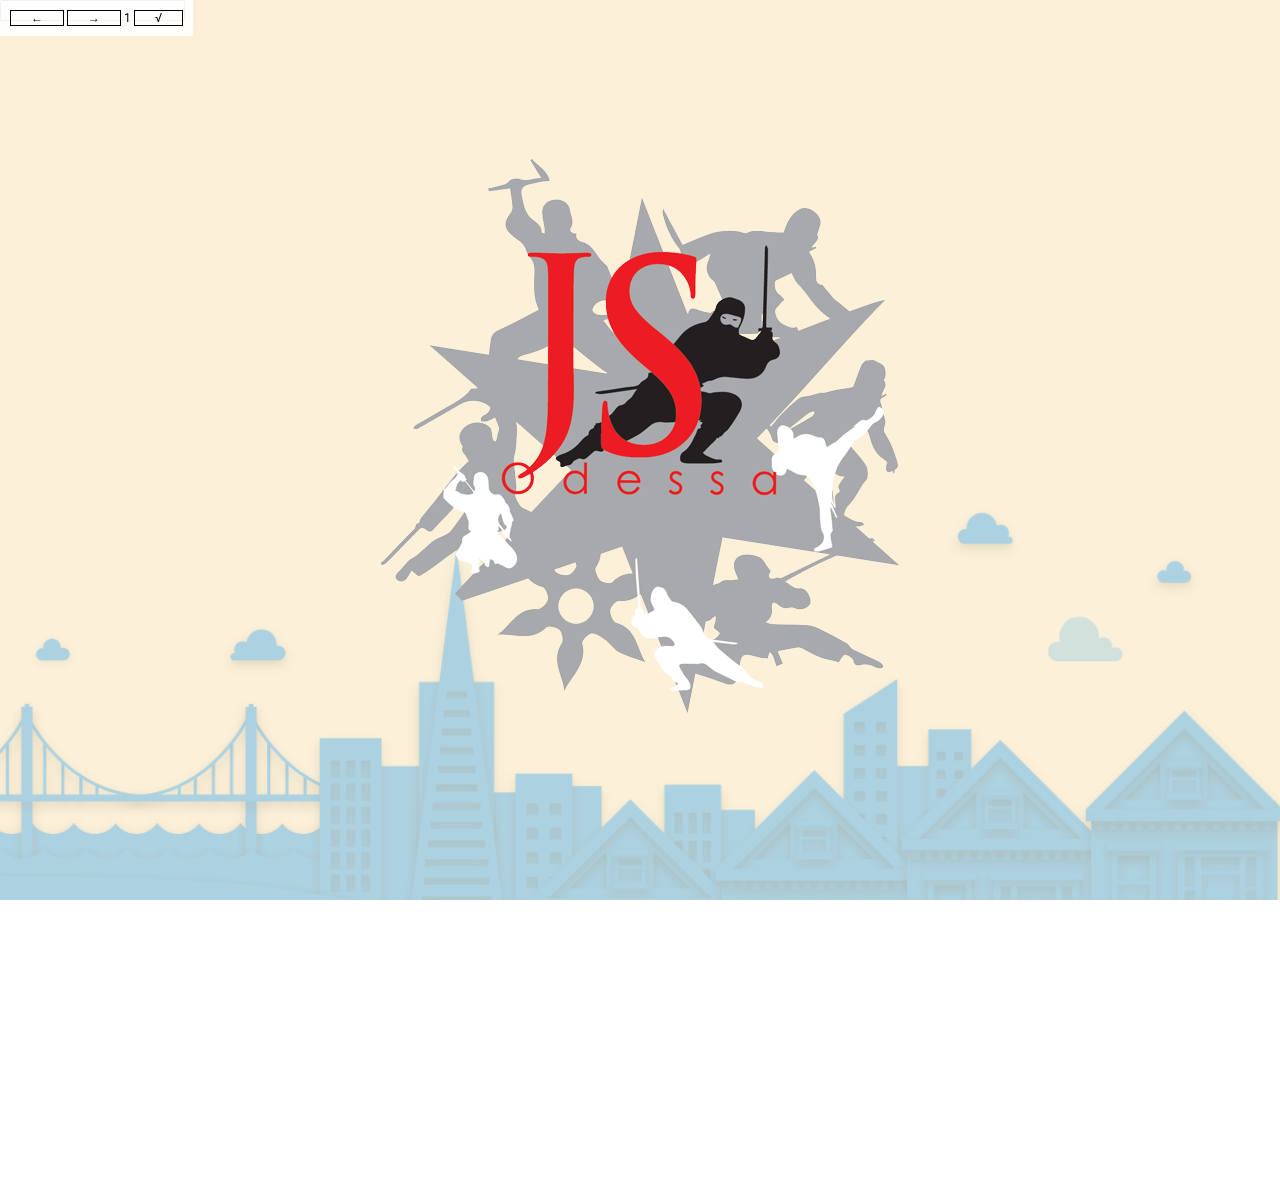
==== index.html @ e2df5f48 "Built web" ====
<!DOCTYPE html><!--
  Copyright (c) 2015, Valentyn Shybanov, olostan@gmail.com. All rights reserved. Use of this source code
  is governed by a BSD-style license that can be found in the LICENSE file.
--><html><head>
    <meta charset="utf-8">
    <meta http-equiv="X-UA-Compatible" content="IE=edge">
    <meta name="viewport" content="width=device-width, initial-scale=1.0">
    <meta name="scaffolded-by" content="https://github.com/google/stagehand">
    <title>Angular 2: Architecture decisions behind it</title>
    <link rel="stylesheet" href="packages/dacsslide/presentation.css">
    <link rel="stylesheet" href="packages/dacsslide/comment.css">
    <link rel="stylesheet" href="styles.css">
    <script async="" src="main.dart.js"></script>
    
</head>

<body presentation-classes="">
  <div class="sf">
  <presentation slides="55" class="hidden">
      <symbol id="odessa"><img src="assets/Odesa_JS_logo_big.png"> </symbol>
      <symbol id="ang2logo"><img src="assets/shield-large@2x.png"></symbol>
      <symbol id="ang2">Angular 2</symbol>
      <symbol id="ang2Title">Architectures behind it</symbol>
      <symbol id="val"><img src="assets/Valentyn_gde_long.jpg"> </symbol>
      <symbol id="val_qr"><img src="assets/olo_qr.svg"> </symbol>
      <symbol id="val_qr2"><img src="assets/ng2arch_qr.svg"> </symbol>
      <symbol id="ang1"><img src="assets/AngularJS-large.png"> </symbol>
      <symbol id="ang1d">Superheroic JavaScript MVW Framework</symbol>
      <symbol id="y2009">2009</symbol>
      <symbol id="lsel">Language</symbol>
      <symbol id="ljs">JS/ES5</symbol>
      <symbol id="ldart">Dart</symbol>
      <symbol id="les6">ES6 (Traceur)</symbol>
      <symbol id="lats">AtScript</symbol>
      <symbol id="lts">TypeScript</symbol>
      <symbol id="ts15"><img src="assets/ts15.png"> </symbol>
      <symbol id="s_es5" track="" sample="samples/sample-es5.js"></symbol>
      <symbol id="s_es5dsl" track="" sample="samples/sample-es5dsl.js"></symbol>
      <symbol id="s_es6" track="" sample="samples/sample-es6.js"></symbol>
      <symbol id="s_es6d" track="" sample="samples/sample-es6d.js"></symbol>
      <symbol id="s_html" track="" sample="samples/sample.html"></symbol>
      <symbol id="no">No</symbol>
      <symbol id="no_ctrl">Controllers</symbol>
      <symbol id="no_pro">Providers</symbol>
      <symbol id="no_srv">Services</symbol>
      <symbol id="no_fac">Factories</symbol>
      <symbol id="classes">Classes</symbol>
      <symbol id="tmpl_sc"><img src="assets/Scary_05.gif"> </symbol>
      <symbol id="tmpl">Template Syntax</symbol>
      <symbol id="tmpl_s" sample="#sample_t"></symbol>
      <symbol id="tmpl_a1" sample="#sample_a1"></symbol>
      <sample id="sample_t"><input [(ng-model)]="name"></sample>
      <sample id="sample_a1"><my-directive a="x"></my-directive></sample>

      <symbol id="tmpl_x">x - ?</symbol>
      <sample id="sample_a2">
<my-directive a="literal"></my-directive>
<my-directive [a]="binding"></my-directive>
<my-directive (a)="expression"></my-directive></sample>
      <symbol id="tmpl_a2" sample="#sample_a2"></symbol>
      <symbol id="tmpl_sow"><img src="assets/so_what.jpg"></symbol>
      <symbol id="tmpl_a2a" sample="samples/sample_a2a.html"></symbol>
      <symbol id="tmpl_a2b" sample="samples/sample_a2b.html"></symbol>
      <symbol id="change">Change Detection</symbol>

      <!--
            http://angular-tips.com/blog/2015/06/why-will-angular-2-rock/
            https://github.com/mhevery/angular-u-app
            https://www.youtube.com/watch?v=aHGmj_fqPLE&feature=share

        some history
            Angular 1: 2009, many new staff appeared
            make it modern
        1. TypeScript/ES6
            Modules
            No Controllers,Providers, Services, Factories -> Classes/Injectables
        2. Template Syntax
            http://victorsavkin.com/post/119943127151/angular-2-template-syntax

        2. Change Detection
        * ZoneJS
        3. Renderer
        4. Routing
        * Animations
      -->

  </presentation>
  </div>


</body></html>
---- packages/dacsslide/presentation.css ----
:host {
  height: 100%;
  width: 100%;
  padding:0;
  margin:0;
  background-color: #55E;
  color: red;
}

controls {
   background-color:rgba(255,255,255,0.2);
   color:black;
   font-size:20px;
   position: absolute;
   left:0;
   top:0;
   padding: 10px;
   -webkit-user-select: none;  
   -moz-user-select: none;    
   -ms-user-select: none;      
   user-select: none;
}
controls > .control {
  border: solid 1px black;
  display:inline-block;
  cursor:pointer;
  padding: 0 20px;
  -webkit-transition: all 0.2s;  
}
controls:hover {
   background-color:rgba(255,255,255,0.9);
}
controls > .control:hover {
  border: solid 1px #00E;
  background-color:rgba(255,250,250,1);
}
::content symbol {
  position: absolute;
  display:inline-block;
}
symbol {
  position: absolute;
  display:inline-block;
}

::content symbol.animated  {
  transition: all 1s;
}
.animated  {
  transition: 1s;
}
.ng-hide {
  display:none;
}
---- packages/dacsslide/comment.css ----
:host { 
  position: fixed;
  bottom: 0;
  background-color: rgba(200,200,200, 0.4);
  font-size: 30px;
  width: 100%;
  text-align: center;
  color: white;
  transform: translateY(200px);
  transition: 1s;
}
:host(.visible) {
  transform: translateY(0px);
}
::content a{
  color: #FF8;
}
---- styles.css ----
@import "https://fonts.googleapis.com/css?family=Roboto";
html, body {
  font-family: 'Roboto', sans-serif;
  height: 100%;
  width: 100%;
  padding: 0;
  margin: 0;
  background-color: #fff;
  perspective: 900px;
  overflow: hidden;
  color: #fff;
  -webkit-font-smoothing: antialiased;
  font-weight: 400;
}
body {
  transition: 1.2s all;
}
.sf {
  width: 100%;
  height: 100%;
  background-image: url("assets/sf-paper.png");
  background-position: bottom;
  background-repeat: no-repeat;
  background-size: contain;
}
.hidden {
  opacity: 0;
}
controls {
  font-size: 12px;
  opacity: 0.3;
}
controls:hover {
  opacity: 1;
}
symbol {
  font-size: 120px;
  transform-style: preserve-3d;
  backface-visibility: hidden;
  opacity: 0;
}
comment {
  background-color: #222;
}
#ang2Title {
  font-size: 55px;
  transform: translateY(190px);
}
#ang2 {
  transform: translateY(60px);
}
#ang2logo {
  transform: translateY(-180px);
}
body.s1 {
  background-color: #fcf1d8;
}
.s1 {
}
.s1 #odessa {
  opacity: 1;
}
body.s2 {
  background-color: #0074C1;
}
.s2 {
}
.s2 #ang2logo {
  opacity: 1;
  transform: translateY(-130px);
}
.s2 #ang2 {
  opacity: 1;
  transform: translateY(110px);
  transition-delay: 0.4s;
}
.s2 #ang2Title {
  opacity: 1;
  transform: translateY(240px);
  transition-delay: 0.6s;
}
.s2 #odessa {
  opacity: 0;
  transform: translateY(300px) rotateX(130deg);
}
#val {
  transform: translateY(-270px) rotateX(-50deg) scaleX(0.5) scaleY(0.5);
  box-shadow: 0 0 95px #000;
}
#val_qr {
  transform: translateX(790px);
}
#val_qr {
}
#val_qr:after {
  content: "http://olostan.name";
  position: absolute;
  font-size: 25px;
  top: -35px;
}
#val_qr2 {
}
#val_qr2:after {
  content: "http://goo.gl/azuBfd";
  position: absolute;
  font-size: 25px;
  top: -35px;
  left: -30px;
}
#val_qr2 {
  transform: translateX(-790px);
}
.s3 {
}
.s3 #ang2logo {
  transform: translateX(-215px) translateY(168px) scaleX(0.35) scaleY(0.35);
}
.s3 #ang2 {
  transform: translateY(160px);
  transition-delay: 0s;
}
.s3 #ang2Title {
  transform: translateY(280px);
  transition-delay: 0s;
}
.s3 #odessa {
  transform: translateY(600px) rotateX(260deg);
}
.s3 #val {
  opacity: 1;
  transform: translateY(-120px) rotateX(0deg) scaleX(0.5) scaleY(0.5);
}
.s3 #val_qr {
  opacity: 1;
  transform: translateX(290px);
  transition-delay: 0.5s;
}
.s3 #val_qr2 {
  opacity: 1;
  transform: translateX(-290px);
  transition-delay: 0.5s;
}
#ang1 {
  transform: translateY(-400px) scaleX(1.7) scaleY(1.7);
}
#ang1d {
  transform: translateY(-400px);
  font-size: 42px;
  color: #000;
}
body.s4 {
  background-color: #EEE;
}
.s4 {
}
.s4 #ang2logo {
  opacity: 0;
  transform: translateX(-215px) translateY(766px) scaleX(0.35) scaleY(0.35);
}
.s4 #ang2 {
  opacity: 0;
  transform: translateY(610px);
}
.s4 #ang2Title {
  opacity: 0;
  transform: translateY(720px);
}
.s4 #odessa {
  transform: translateY(1100px) rotateX(390deg);
}
.s4 #val {
  opacity: 0;
  transform: translateY(430px) rotateX(70deg) scaleX(0.5) scaleY(0.5);
  transition-delay: 0.2s;
}
.s4 #val_qr {
  opacity: 0;
  transform: translateX(290px) translateY(500px) rotateX(70deg);
}
.s4 #val_qr2 {
  opacity: 0;
  transform: translateX(-290px) translateY(500px) rotateX(70deg);
}
.s4 #ang1 {
  opacity: 1;
  transform: translateY(-100px) scaleX(1.7) scaleY(1.7);
  transition-delay: 0.7s;
}
.s4 #ang1d {
  opacity: 1;
  transform: translateY(30px);
  transition-delay: 1.3s;
}
#y2009 {
  font-size: 180px;
  transform: rotateX(120deg);
}
.s5 {
}
.s5 #ang1 {
  transform: translateY(-250px) scaleX(1.7) scaleY(1.7);
  transition-delay: 0s;
}
.s5 #ang1d {
  transform: translateY(-160px);
  transition-delay: 0s;
  color: #888;
}
.s5 #y2009 {
  opacity: 1;
  transform: rotateX(0deg);
  color: #000;
}
.s5 #ang2logo {
  transform: translateX(0px) translateY(766px) scaleX(0.35) scaleY(0.35);
}
.s6 {
}
.s6 #ang1 {
  opacity: 0;
  transform: translateY(-500px) scaleX(1.7) scaleY(1.7);
  transition-delay: 0.3s;
}
.s6 #ang1d {
  opacity: 0;
  transform: translateY(-360px);
}
.s6 #y2009 {
  opacity: 0;
  transform: translateY(-400px) rotateX(0deg);
}
.s6 #ang2logo {
  opacity: 1;
  transform: translateX(0px) translateY(-34px) scaleX(1.35) scaleY(1.35);
}
body.s6 {
  background-color: #0074C1;
}
#lsel {
  transform: rotateX(0deg) rotateY(90deg);
}
.s7 {
}
.s7 #ang2logo {
  transform: translateX(0px) translateY(-34px) rotateX(0deg) rotateY(180deg) scaleX(1.35) scaleY(1.35);
}
.s7 #lsel {
  opacity: 1;
  transform: rotateX(0deg) rotateY(0deg);
  transition-delay: 0.1s;
}
#ljs {
  transform: translateY(500px);
  color: #FF0;
  font-size: 80px;
}
#les6 {
  transform: translateY(500px);
  color: #FF0;
  font-size: 80px;
}
#ldart {
  transform: translateY(500px);
  color: #FF0;
  font-size: 80px;
}
#lts {
  transform: translateY(500px);
  color: #FF0;
  font-size: 80px;
}
.s8 {
}
.s8 #ang2logo {
  opacity: 0;
}
.s8 #lsel {
  transform: translateY(-300px) rotateX(0deg) rotateY(0deg);
  transition-delay: 0s;
}
.s8 #ljs {
  opacity: 1;
  transform: translateY(0px);
}
body.s9 {
  background-color: #44F;
}
.s9 {
}
.s9 #ljs {
  opacity: 0.4;
  transform: translateY(-150px);
}
.s9 #ldart {
  opacity: 1;
  transform: translateY(0px);
}
body.s10 {
  background-color: #449;
}
.s10 {
}
.s10 #ljs {
  opacity: 0.2;
  transform: translateY(-200px);
}
.s10 #ldart {
  opacity: 0.4;
  transform: translateY(-120px);
}
.s10 #les6 {
  opacity: 1;
  transform: translateY(0px);
}
body.s11 {
  background-color: #444;
}
.s11 {
}
.s11 #ljs {
  opacity: 0.05;
  transform: translateY(-230px);
}
.s11 #ldart {
  opacity: 0.1;
  transform: translateY(-170px);
}
.s11 #les6 {
  opacity: 0.4;
  transform: translateY(-120px);
}
.s11 #lts {
  opacity: 1;
  transform: translateY(0px);
}
#ts15 {
  transform: scaleX(0.1) scaleY(0.1);
}
.s12 {
}
.s12 #lsel {
  transform: translateY(-600px) rotateX(0deg) rotateY(0deg);
  transition-delay: 0.4s;
}
.s12 #ljs {
  opacity: 0;
  transform: translateY(-460px);
  transition-delay: 0.2s;
}
.s12 #ldart {
  opacity: 0;
  transform: translateY(-420px);
  transition-delay: 0.2s;
}
.s12 #les6 {
  opacity: 0;
  transform: translateY(-440px);
  transition-delay: 0s;
}
.s12 #lts {
  transform: translateY(-300px);
  transition-delay: 0.6s;
}
.s12 #ts15 {
  opacity: 1;
  transform: scaleX(1.1) scaleY(1.1);
  transition-delay: 0.6s;
}
#s_es5 {
  transform: translateY(300px) rotateX(-80deg);
}
#s_es5dsl {
  transform: translateY(300px) rotateX(-80deg);
}
#s_es6 {
  transform: translateY(300px) rotateX(-80deg);
}
#s_es6d {
  transform: translateY(300px) rotateX(-80deg);
}
#s_html {
  transform: translateY(300px) rotateX(-80deg);
  width: 800px;
  word-wrap: break-word;
}
.s13 {
}
.s13 #ts15 {
  opacity: 0;
  transform: scaleX(0.20000000000000007) scaleY(0.20000000000000007);
  transition-delay: 0s;
}
.s13 #s_es5 {
  opacity: 1;
  transform: translateY(0px) rotateX(0deg);
}
.s14 {
}
.s14 #s_es5 {
  opacity: 0;
  transform: translateY(-300px) rotateX(80deg);
}
.s14 #s_es5dsl {
  opacity: 1;
  transform: translateY(0px) rotateX(0deg);
}
.s15 {
}
.s15 #s_es5dsl {
  opacity: 0;
  transform: translateY(-300px) rotateX(80deg);
}
.s15 #s_es6 {
  opacity: 1;
  transform: translateY(0px) rotateX(0deg);
}
.s16 {
}
.s16 #s_es6 {
  opacity: 0;
  transform: translateY(-300px) rotateX(80deg);
}
.s16 #s_es6d {
  opacity: 1;
  transform: translateY(0px) rotateX(0deg);
}
.s17 {
}
.s17 #s_es6d {
  opacity: 0;
  transform: translateY(-300px) rotateX(80deg);
}
.s17 #s_html {
  opacity: 1;
  transform: translateY(0px) rotateX(0deg);
}
#no {
  transform: translateX(-200px) translateY(500px) scaleX(0.5) scaleY(2);
  color: #f00;
  font-size: 200px;
  text-transform: uppercase;
}
#no_ctrl {
  transform: translateX(80px) translateY(390px);
  color: #fff;
  font-size: 70px;
}
#no_pro {
  transform: translateX(58px) translateY(460px);
  color: #fff;
  font-size: 70px;
}
#no_srv {
  transform: translateX(40px) translateY(540px);
  color: #fff;
  font-size: 70px;
}
#no_fac {
  transform: translateX(55px) translateY(620px);
  color: #fff;
  font-size: 70px;
}
.s18 {
}
.s18 #s_html {
  opacity: 0;
  transform: translateY(-300px) rotateX(80deg);
}
.s18 #no {
  opacity: 1;
  transform: translateX(-200px) translateY(-40px) scaleX(0.5) scaleY(2);
}
.s18 #no_ctrl {
  opacity: 1;
  transform: translateX(80px) translateY(-155px);
  transition-delay: 0.2s;
}
.s18 #no_pro {
  opacity: 1;
  transform: translateX(58px) translateY(-85px);
  transition-delay: 0.4s;
}
.s18 #no_srv {
  opacity: 1;
  transform: translateX(40px) translateY(-5px);
  transition-delay: 0.8s;
}
.s18 #no_fac {
  opacity: 1;
  transform: translateX(55px) translateY(75px);
  transition-delay: 1.2s;
}
#classes {
  font-size: 140px;
  color: #008000;
  transform: translateY(300px);
  text-shadow: 0 0 20px #ff0;
}
.s19 {
}
.s19 #classes {
  opacity: 1;
  transform: translateY(200px);
}
#tmpl {
  transform: translateY(500px);
  color: #FF0;
  font-size: 80px;
}
.s20 {
}
.s20 #classes {
  opacity: 0;
  transform: translateY(-300px);
  transition-delay: 0.7s;
}
.s20 #no {
  opacity: 0;
  transform: translateX(-200px) translateY(-580px) scaleX(0.5) scaleY(2);
}
.s20 #no_ctrl {
  opacity: 0;
  transform: translateX(80px) translateY(-700px);
  transition-delay: 0.1s;
}
.s20 #no_pro {
  opacity: 0;
  transform: translateX(58px) translateY(-630px);
  transition-delay: 0.2s;
}
.s20 #no_srv {
  opacity: 0;
  transform: translateX(40px) translateY(-550px);
  transition-delay: 0.4s;
}
.s20 #no_fac {
  opacity: 0;
  transform: translateX(55px) translateY(-470px);
  transition-delay: 0.6s;
}
.s20 #lts {
  opacity: 0;
  transform: translateY(-600px);
}
.s20 #tmpl {
  opacity: 1;
  transform: translateY(0px);
}
.s21 {
}
.s21 #tmpl {
  transform: translateY(-290px);
}
.s21 #tmpl_sc {
  opacity: 1;
}
.s21 #tmpl_s {
  opacity: 1;
  transform: translateY(170px);
}
#tmpl_a1 {
  transform: translateY(300px) rotateX(-80deg);
}
#tmpl_a2 {
  transform: translateY(300px) rotateX(-80deg);
}
#tmpl_a1 pre {
  font-size: 30px;
}
#tmpl_x {
  transform: translateY(500px);
}
.s22 {
}
.s22 #tmpl_sc {
  opacity: 0;
  transform: translateY(500px) rotateX(90deg);
}
.s22 #tmpl_s {
  opacity: 0;
  transform: translateY(370px) rotateX(90deg);
}
.s22 #tmpl_a1 {
  opacity: 1;
  transform: translateY(-100px) rotateX(0deg);
}
.s22 #tmpl_x {
  opacity: 1;
  transform: translateY(50px);
  transition-delay: 0.6s;
}
.s23 {
}
.s23 #tmpl_a1 {
  opacity: 0;
  transform: translateY(-400px) rotateX(80deg);
}
.s23 #tmpl_x {
  opacity: 0;
  transform: translateY(-250px) rotateX(80deg);
}
.s23 #tmpl_a2 {
  opacity: 1;
  transform: translateY(-100px) rotateX(0deg);
}
#tmpl_sow {
  transform: rotateX(0deg) rotateY(0deg) rotateZ(-900deg) scaleX(0.2) scaleY(0.2);
}
.s24 {
}
.s24 #tmpl_sow {
  opacity: 1;
  transform: rotateX(0deg) rotateY(0deg) rotateZ(0deg) scaleX(1.0) scaleY(1.0);
}
#tmpl_a2a {
  transform: translateX(-500px) translateY(-50px);
}
#tmpl_a2b {
  transform: translateX(500px) translateY(-50px);
}
.s25 {
}
.s25 #tmpl_sow {
  opacity: 0;
  transform: translateY(-500px) rotateX(0deg) rotateY(0deg) rotateZ(0deg) scaleX(1.0) scaleY(1.0);
}
.s25 #tmpl_a2 {
  opacity: 0;
  transform: translateY(-500px) rotateX(0deg);
}
.s25 #tmpl_a2a {
  opacity: 1;
  transform: translateX(-200px) translateY(-50px);
}
.s25 #tmpl_a2b {
  opacity: 1;
  transform: translateX(200px) translateY(-50px);
}
#change {
  transform: translateY(500px);
  color: #FF0;
  font-size: 80px;
}
.s26 {
}
.s26 #tmpl_a2a {
  opacity: 0;
  transform: translateX(-500px) translateY(-50px) rotateX(0deg) rotateY(90deg);
}
.s26 #tmpl_a2b {
  opacity: 0;
  transform: translateX(500px) translateY(-50px) rotateX(0deg) rotateY(-90deg);
}
.s26 #tmpl {
  opacity: 0;
  transform: translateY(-790px);
}
.s26 #change {
  opacity: 1;
  transform: translateY(0px);
}
pre {
  font-size: 20px;
  padding: 40px;
  outline: solid 5px #aaa;
}
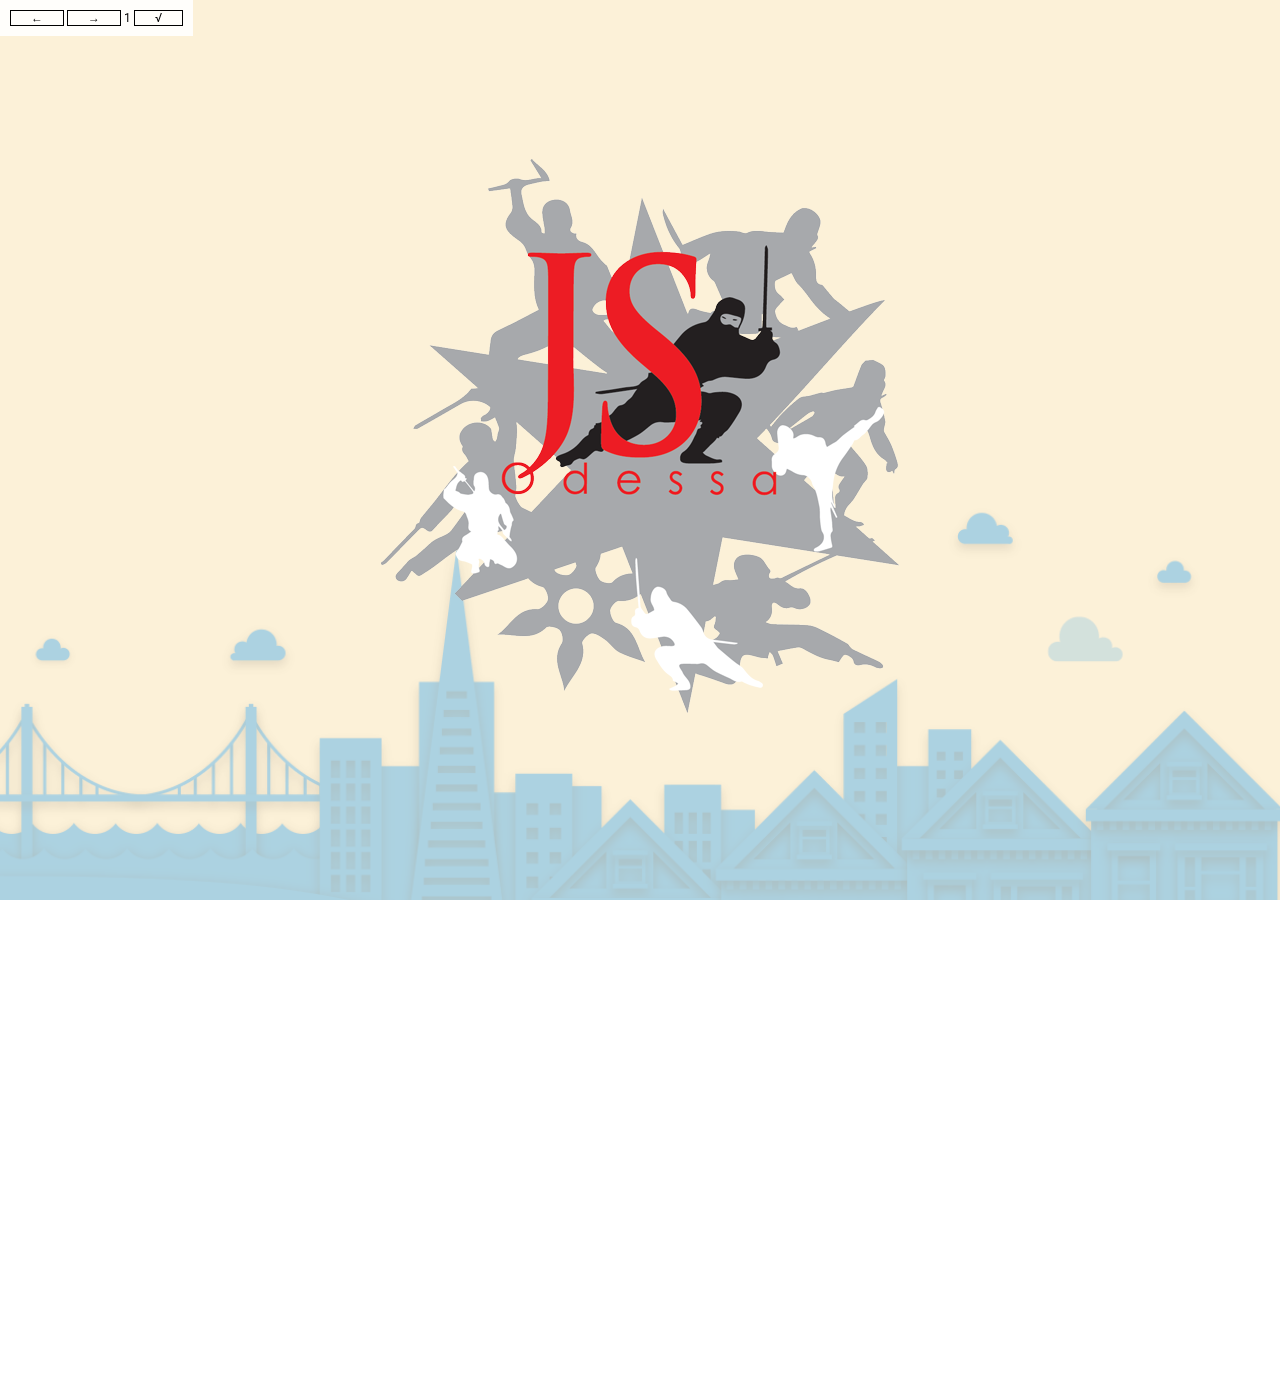
==== commit 9b8979a4: "Built web" ====
--- a/index.html
+++ b/index.html
@@ -62,6 +62,37 @@
       <symbol id="tmpl_a2a" sample="samples/sample_a2a.html"></symbol>
       <symbol id="tmpl_a2b" sample="samples/sample_a2b.html"></symbol>
       <symbol id="change">Change Detection</symbol>
+      <symbol id="change_d"><img src="assets/change_det.png"></symbol>
+      <symbol id="change_d2"><img src="assets/change_det2.png"></symbol>
+      <symbol id="change_imm">Immutable objects</symbol>
+      <symbol id="change_imm_d">If a component depends only on its bindings, and the bindings are immutable, then this component can change if and only if <u>one of its bindings changes</u>.</symbol>
+      <symbol id="change_obs">Observable objects</symbol>
+      <symbol id="change_obs_d">If a component depends only on its bindings, and the bindings are observable, then this component can change if and only if <u>one of its bindings emits an event.</u> </symbol>
+      <symbol id="change_obs_s" sample="samples/obs.js"></symbol>
+      <symbol id="change_obs1"><img src="assets/change_obs.png"></symbol>
+      <symbol id="change_obs2"><img src="assets/change_obs2.png"></symbol>
+      <symbol id="change_obs2"><img src="assets/change_obs2.png"></symbol>
+      <symbol id="z_apply" sample="#s_apply"></symbol>
+      <sample id="s_apply">$apply()</sample>
+      <symbol id="z_no">X</symbol>
+      <symbol id="z_zone"><img src="assets/zone.jpg"> </symbol>
+      <symbol id="z_zone_t">Zone.js</symbol>
+      <symbol id="z_zone_s" sample="samples/zone.js"></symbol>
+      <symbol id="r_t">Rendering</symbol>
+      <symbol id="r_d"><img src="assets/rend_d.png"></symbol>
+      <symbol id="r_1">Server-side rendering</symbol>
+      <symbol id="r_2">Native mobile apps</symbol>
+      <symbol id="r_3">App code run in <b>Web Workers</b></symbol>
+      <symbol id="r_m">Clearer separation of application logic from the graphical aspects of the application.</symbol>
+      <symbol id="ro">Routing</symbol>
+      <symbol id="ro_i"><img src="assets/router.jpg"> </symbol>
+      <symbol id="ro_s" sample="samples/route_s1.js"></symbol>
+      <symbol id="ro_h" sample="samples/router.html"></symbol>
+      <symbol id="ro_a1">Works with Angular 1.x!</symbol>
+      <symbol id="g_a">And...</symbol>
+      <symbol id="g_g">Guess what!</symbol>
+      <symbol id="g_u">You can play with all these things right now!</symbol>
+      <symbol id="g_pl"><iframe src="http://plnkr.co/edit/tpl:BrUl7z1vvZBGWBfSGS8D?p=preview"></iframe></symbol>
 
       <!--
             http://angular-tips.com/blog/2015/06/why-will-angular-2-rock/
@@ -82,6 +113,9 @@
         3. Renderer
         4. Routing
         * Animations
+
+            mobile app: https://github.com/NativeScript/nativescript-angular
+
       -->
 
   </presentation>
--- a/styles.css
+++ b/styles.css
@@ -23,6 +23,9 @@
   background-repeat: no-repeat;
   background-size: contain;
 }
+sample {
+  display: none;
+}
 .hidden {
   opacity: 0;
 }
@@ -659,6 +662,476 @@
   opacity: 1;
   transform: translateY(0px);
 }
+#change_d {
+  transform: translateY(600px);
+}
+#change_imm {
+  transform: translateX(-200px) translateY(-270px);
+  color: #000;
+  font-size: 28px;
+  text-shadow: 0 0 15px #ff0;
+}
+#change_obs {
+  transform: translateY(270px);
+  color: #fff;
+  font-size: 56px;
+  text-shadow: 0 0 15px #ff0;
+}
+.s27 {
+}
+.s27 #change {
+  opacity: 0;
+  transform: translateY(-300px);
+}
+.s27 #change_d {
+  opacity: 1;
+  transform: translateY(0px);
+}
+.s27 #change_imm {
+  opacity: 1;
+}
+.s28 {
+}
+.s28 #change_d {
+  opacity: 0;
+}
+.s28 #change_d2 {
+  opacity: 1;
+}
+#change_imm_d {
+  color: #fff;
+  font-size: 28px;
+  width: 600px;
+  text-align: center;
+  transform: translateY(200px);
+}
+#change_obs_d {
+  color: #fff;
+  font-size: 28px;
+  width: 600px;
+  text-align: center;
+  transform: translateY(200px);
+}
+#change_imm_d u, #change_obs_d u {
+  color: #ff0;
+}
+.s29 {
+}
+.s29 #change_d2 {
+  opacity: 0;
+  transform: translateY(-300px) rotateX(90deg);
+}
+.s29 #change_imm {
+  transform: translateX(0px) translateY(-170px) scaleX(1.8) scaleY(1.8);
+  color: #fff;
+}
+.s29 #change_imm_d {
+  opacity: 1;
+  transform: translateY(0px);
+  transition-delay: 0.4s;
+}
+.s30 {
+}
+.s30 #change_imm {
+  opacity: 0;
+  transform: translateX(0px) translateY(-470px) scaleX(1.8) scaleY(1.8);
+  transition-delay: 0.2s;
+}
+.s30 #change_imm_d {
+  opacity: 0;
+  transform: translateY(-300px);
+  transition-delay: 0s;
+}
+.s30 #change_obs {
+  opacity: 1;
+  transform: translateY(-180px);
+}
+.s30 #change_obs_d {
+  opacity: 1;
+  transform: translateY(-50px);
+}
+.s31 {
+}
+.s31 #change_obs_d {
+  opacity: 0;
+}
+.s31 #change_obs_s {
+  opacity: 1;
+}
+.s32 {
+}
+.s32 #change_obs {
+  opacity: 0;
+}
+.s32 #change_obs1 {
+  opacity: 1;
+}
+.s32 #change_obs_s {
+  opacity: 0;
+}
+.s33 {
+}
+.s33 #change_obs1 {
+  opacity: 0;
+}
+.s33 #change_obs2 {
+  opacity: 1;
+}
+.s34 {
+}
+.s34 #change_obs1 {
+  opacity: 1;
+}
+.s34 #change_obs2 {
+  opacity: 0;
+}
+#z_apply pre {
+  font-size: 100px;
+}
+#z_apply {
+  transform: translateY(400px);
+}
+.s35 {
+}
+.s35 #change_obs1 {
+  opacity: 0;
+  transform: translateY(-200px) rotateX(90deg);
+}
+.s35 #z_apply {
+  opacity: 1;
+  transform: translateY(0px);
+}
+#z_no {
+  color: #f00;
+  font-size: 420px;
+}
+.s36 {
+}
+.s36 #z_no {
+  opacity: 1;
+}
+#z_zone {
+  box-shadow: 0 0 20px #000;
+  line-height: 0;
+  transform: translateY(100px);
+}
+#z_zone_t {
+  text-shadow: 0 0 30px #000;
+  transform: translateY(300px);
+}
+.s37 {
+}
+.s37 #z_no {
+  opacity: 0;
+}
+.s37 #z_apply {
+  opacity: 0;
+}
+.s37 #z_zone {
+  opacity: 1;
+  transform: translateY(0px);
+}
+.s37 #z_zone_t {
+  opacity: 1;
+  transform: translateY(0px);
+}
+#z_zone_s {
+  transform: rotateX(0deg) rotateY(-90deg);
+}
+.s38 {
+}
+.s38 #z_zone {
+  opacity: 0;
+  transform: translateY(0px) rotateX(0deg) rotateY(90deg);
+  transition-delay: 0.2s;
+}
+.s38 #z_zone_t {
+  opacity: 0;
+  transform: translateY(0px) rotateX(0deg) rotateY(90deg);
+}
+.s38 #z_zone_s {
+  opacity: 1;
+  transform: rotateX(0deg) rotateY(0deg);
+  transition-delay: 0.5s;
+}
+#r_t {
+  transform: translateY(270px);
+  color: #fff;
+  font-size: 92px;
+  text-shadow: 0 0 15px #444;
+}
+.s39 {
+}
+.s39 #z_zone_s {
+  opacity: 0;
+  transform: rotateX(0deg) rotateY(90deg);
+  transition-delay: 0s;
+}
+.s39 #r_t {
+  opacity: 1;
+  transform: translateY(0px);
+}
+body.s39 {
+  background-color: #999;
+}
+#r_d {
+  transform: translateY(300px) rotateX(-60deg) scaleX(0.4) scaleY(0.4);
+  line-height: 0;
+  box-shadow: 0 0 60px #000;
+}
+.s40 {
+}
+.s40 #r_t {
+  transform: translateY(-300px);
+  transition-delay: 0.2s;
+}
+.s40 #r_d {
+  opacity: 1;
+  transform: translateY(0px) rotateX(0deg) scaleX(0.4) scaleY(0.4);
+}
+#r_1 {
+  font-size: 40px;
+  background-color: rgba(0, 0, 0, 0.2);
+  padding: 20px;
+  transform: translateY(400px);
+}
+#r_2 {
+  font-size: 40px;
+  background-color: rgba(0, 0, 0, 0.2);
+  padding: 20px;
+  transform: translateY(400px);
+}
+#r_3 {
+  font-size: 40px;
+  background-color: rgba(0, 0, 0, 0.2);
+  padding: 20px;
+  transform: translateY(400px);
+}
+.s41 {
+}
+.s41 #r_d {
+  opacity: 0;
+  transform: translateY(-300px) rotateX(0deg) scaleX(0.30000000000000004) scaleY(0.0);
+}
+.s41 #r_1 {
+  opacity: 1;
+  transform: translateY(0px);
+}
+.s42 {
+}
+.s42 #r_1 {
+  opacity: 0.3;
+  transform: translateY(-100px);
+}
+.s42 #r_2 {
+  opacity: 1;
+  transform: translateY(0px);
+}
+.s43 {
+}
+.s43 #r_1 {
+  opacity: 0.1;
+  transform: translateY(-180px);
+}
+.s43 #r_2 {
+  opacity: 0.3;
+  transform: translateY(-100px);
+}
+.s43 #r_3 {
+  opacity: 1;
+  transform: translateY(0px);
+}
+#r_m {
+  font-size: 60px;
+  width: 600px;
+  text-align: center;
+  color: #ff0;
+  text-shadow: 0 0 30px #fff;
+  transform: scaleX(0.2) scaleY(0.2);
+}
+.s44 {
+}
+.s44 #r_1 {
+  opacity: 0;
+  transform: translateY(-260px);
+}
+.s44 #r_2 {
+  opacity: 0;
+  transform: translateY(-200px);
+}
+.s44 #r_3 {
+  opacity: 0;
+  transform: translateY(-400px);
+}
+.s44 #r_m {
+  opacity: 1;
+  transform: scaleX(1.0) scaleY(1.0);
+}
+#ro {
+  transform: translateY(270px);
+  color: #fff;
+  font-size: 92px;
+  text-shadow: 0 0 15px #444;
+}
+#ro_i {
+  transform: translateY(400px);
+  box-shadow: 0 0 50px #333;
+  line-height: 0;
+}
+.s45 {
+}
+.s45 #r_m {
+  opacity: 0;
+  transform: translateY(-400px) rotateX(90deg) scaleX(1.0) scaleY(1.0);
+}
+.s45 #r_t {
+  opacity: 0;
+  transform: translateY(-400px);
+}
+.s45 #ro {
+  opacity: 1;
+  transform: translateY(-290px);
+}
+.s45 #ro_i {
+  opacity: 1;
+  transform: translateY(0px);
+}
+#ro_s {
+  transform: translateY(400px) rotateX(-90deg);
+}
+.s46 {
+}
+.s46 #ro_i {
+  opacity: 0;
+  transform: translateY(-400px) rotateX(90deg);
+}
+.s46 #ro_s {
+  opacity: 1;
+  transform: translateY(0px) rotateX(0deg);
+}
+#ro_h {
+  transform: translateX(-400px) rotateX(0deg) rotateY(-90deg);
+}
+.s47 {
+}
+.s47 #ro_s {
+  opacity: 0;
+  transform: translateX(-400px) translateY(0px) rotateX(0deg) rotateY(90deg);
+}
+.s47 #ro_h {
+  opacity: 1;
+  transform: translateX(0px) rotateX(0deg) rotateY(0deg);
+}
+#ro_a1 {
+  transform: translateY(400px);
+  font-size: 60px;
+  width: 400px;
+  text-align: center;
+  color: #ff0;
+  text-shadow: 0 0 30px #fff;
+}
+.s48 {
+}
+.s48 #ro_h {
+  opacity: 0;
+  transform: translateX(400px) rotateX(0deg) rotateY(90deg);
+}
+.s48 #ro_a1 {
+  opacity: 1;
+  transform: translateY(0px);
+}
+body.s49 {
+  background-color: #eee;
+}
+#g_a {
+  color: #000;
+  text-shadow: 0 0 20px #444;
+}
+.s49 {
+}
+.s49 #ro {
+  opacity: 0;
+  transform: translateY(-490px);
+}
+.s49 #ro_a1 {
+  opacity: 0;
+  transform: translateY(-500px);
+}
+.s49 #g_a {
+  opacity: 1;
+}
+body.s50 {
+  background-color: #ffe;
+}
+#g_g {
+  color: #ff0;
+  text-shadow: 0 0 20px #444;
+  transform: translateY(400px);
+}
+.s50 {
+}
+.s50 #g_a {
+  opacity: 0.5;
+  transform: translateY(-150px);
+}
+.s50 #g_g {
+  opacity: 1;
+  transform: translateY(0px);
+}
+#g_u {
+  border-radius: 80px;
+  box-shadow: 0 0 90px #EEA;
+  font-size: 52px;
+  color: #ff0;
+  padding: 60px;
+  background-color: rgba(0, 100, 0, 0.5);
+  width: 600px;
+  text-align: center;
+  transform: translateY(400px) rotateX(-50deg);
+}
+.s51 {
+}
+.s51 #g_a {
+  opacity: 0;
+  transform: translateY(-400px);
+}
+.s51 #g_g {
+  opacity: 0;
+  transform: translateY(-400px);
+}
+.s51 #g_u {
+  opacity: 1;
+  transform: translateY(0px) rotateX(0deg);
+}
+body.s51 {
+  background-color: #fff;
+}
+#g_pl {
+  width: 800px;
+  transform: translateY(400px) rotateX(80deg);
+  box-shadow: 0 0 90px #555;
+  line-height: 0;
+}
+#g_pl iframe {
+  width: 800px;
+  height: 600px;
+  border: solid 1px #555;
+}
+.s52 {
+}
+.s52 #g_u {
+  opacity: 0;
+}
+.s52 #g_pl {
+  opacity: 1;
+  transform: translateY(0px) rotateX(0deg);
+}
+.s53 {
+}
+.s53 #g_pl {
+  opacity: 0;
+  transform: translateY(-400px) rotateX(-80deg);
+}
 pre {
   font-size: 20px;
   padding: 40px;
